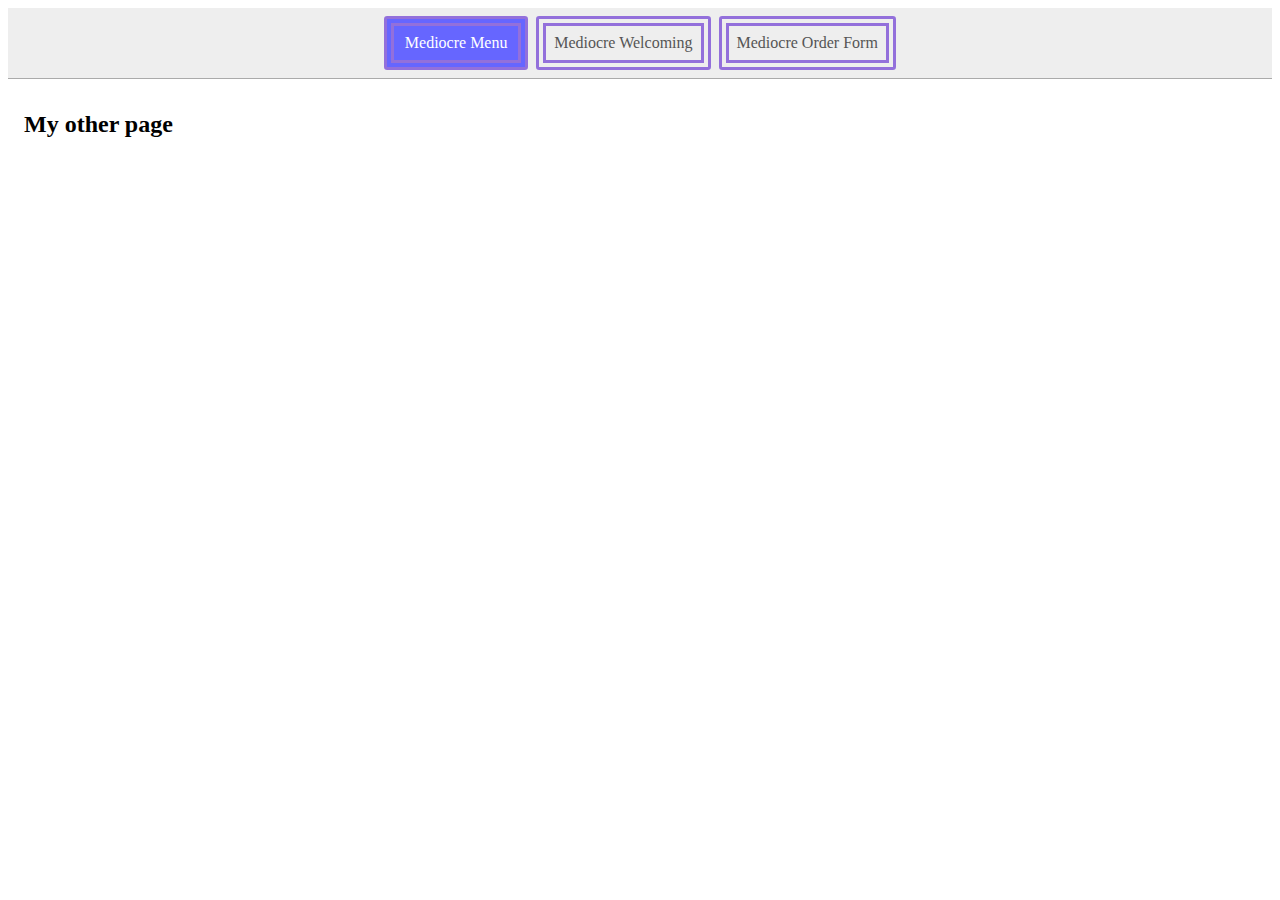
==== menu.html @ d5d29030 "Initial commit" ====
<!DOCTYPE html>
<html lang="en">
  <head>
    <title>Other page</title>
    <meta charset="UTF-8" />
    <meta name="viewport" content="width=device-width" />
    <link rel="stylesheet" href="styles.css" />
    <script type="module" src="script.js"></script>
  </head>
  <body>
    <nav>
      <a href="/" aria-current="page">Mediocre Menu</a>
      <a href="/index.html">Mediocre Welcoming</a>
      <a href="/order.html">Mediocre Order Form</a>
    </nav>
    <main>
      <h1>My other page</h1>
    </main>
  </body>
</html>
---- styles.css ----
* {
  box-sizing: border-box;
  min-width: 600px;
}

body {
  margin: 0, auto;
  font-family: atticantique, serif;
  color: black;
  background: linear-gradient()
}

nav {
  display: flex;
  flex-wrap: nowrap;
  align-items: center;
  justify-content: center;
  padding: 0.5rem;
  gap: 0.5rem;
  border-bottom: 1px double #aaa;
  background-color: #eee;
}

nav a {
  display: inline-block;
  min-width: 9rem;
  padding: 0.5rem;
  border-radius: 0.2rem;
  border: 10px double mediumpurple;
  text-align: center;
  text-decoration: none;
  color: #555;
}

nav a[aria-current='page'] {
  color: #fff;
  background-color: #6666ff;
}

main {
  padding: 1rem;
}

h1 {
  font-weight: bold;
  font-size: 1.5rem;
}

.welcome {
  border: 5px solid black;
  width: 270px;
  margin: 20px auto;
  padding: 0 7px;
}
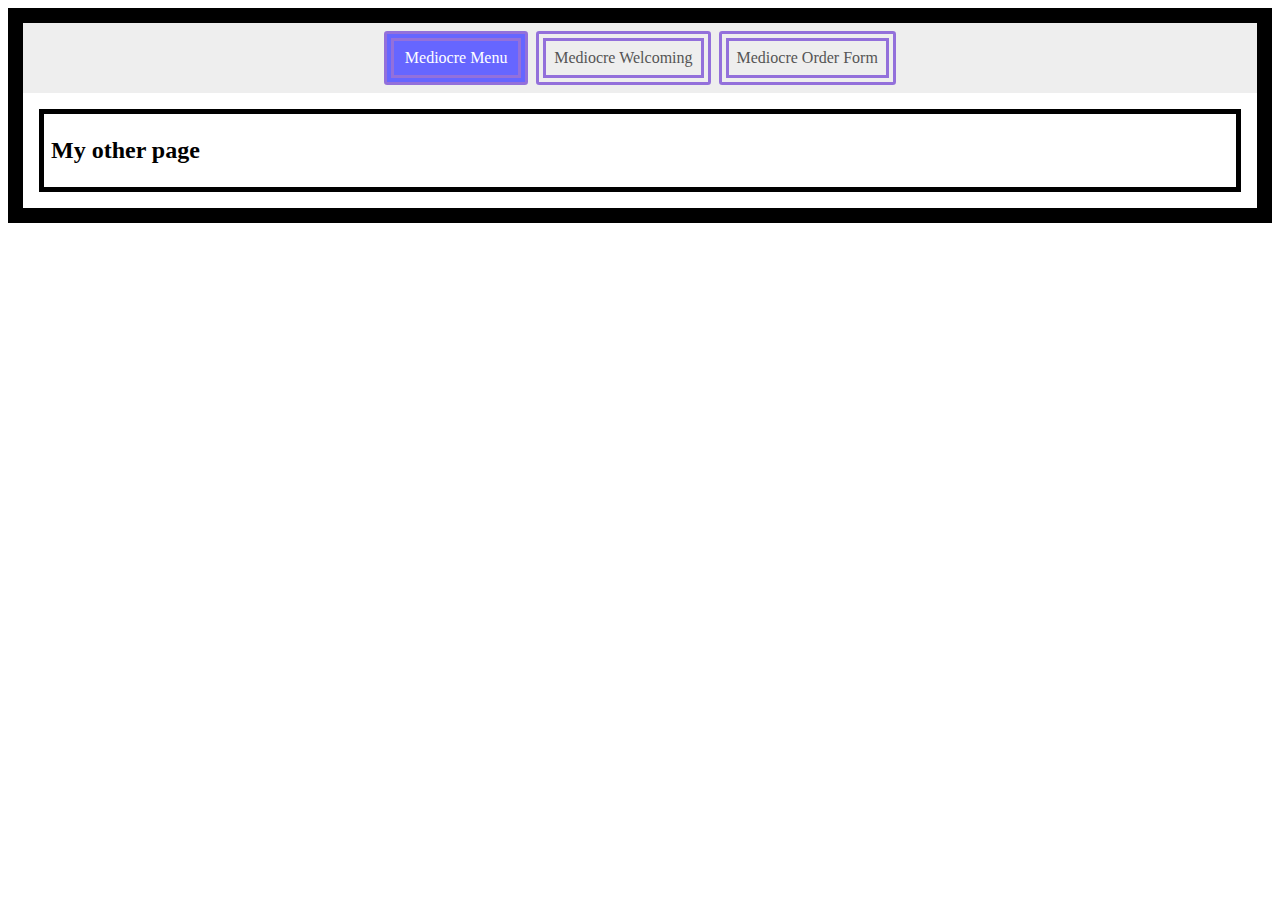
==== commit a8ef4c50: "4 files modified" ====
--- a/menu.html
+++ b/menu.html
@@ -12,9 +12,19 @@
       <a href="/" aria-current="page">Mediocre Menu</a>
       <a href="/index.html">Mediocre Welcoming</a>
       <a href="/order.html">Mediocre Order Form</a>
+
+<!--------ADD THIS TO STYLESHEET TO SEPARATE PRICES AND ITEMS
+      {
+        margin: 0;
+        display: flex;
+        justify-content: space-between;
+      } 
+-------------->
     </nav>
     <main>
+      <div class="page">
       <h1>My other page</h1>
+      </div>
     </main>
   </body>
 </html>
--- a/styles.css
+++ b/styles.css
@@ -1,12 +1,14 @@
 * {
   box-sizing: border-box;
-  min-width: 600px;
+ 
 }
 
 body {
   margin: 0, auto;
   font-family: atticantique, serif;
   color: black;
+  border: 15px solid black;
+  min-width: 875px;
   background: linear-gradient()
 }
 
@@ -17,7 +19,6 @@
   justify-content: center;
   padding: 0.5rem;
   gap: 0.5rem;
-  border-bottom: 1px double #aaa;
   background-color: #eee;
 }
 
@@ -46,9 +47,12 @@
   font-size: 1.5rem;
 }
 
-.welcome {
+.page {
   border: 5px solid black;
-  width: 270px;
-  margin: 20px auto;
-  padding: 0 7px;
+  padding: 7px;
 }
+
+input {
+
+}
+
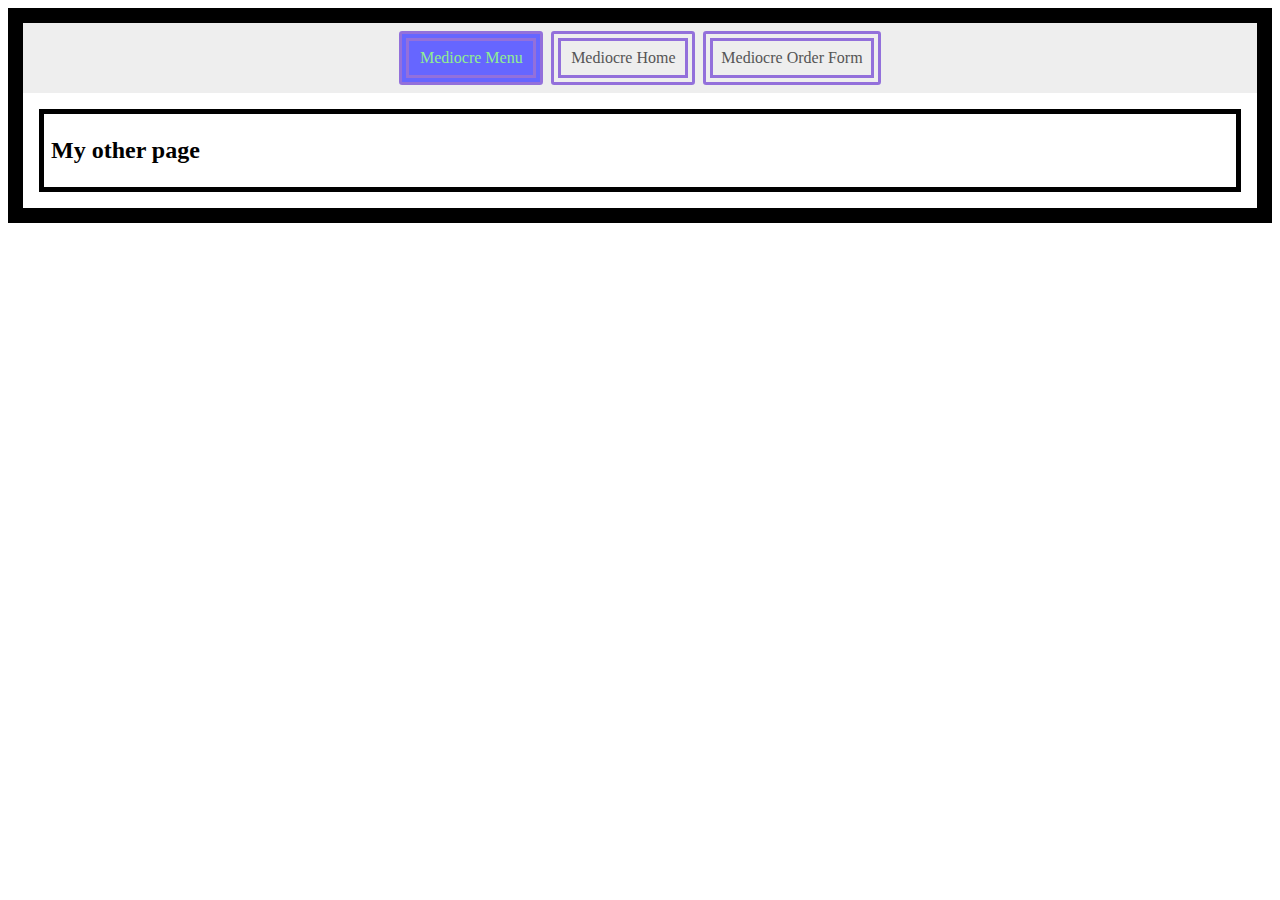
==== commit 489c3acb: "Add files via upload" ====
--- a/menu.html
+++ b/menu.html
@@ -9,9 +9,10 @@
   </head>
   <body>
     <nav>
-      <a href="/" aria-current="page">Mediocre Menu</a>
-      <a href="/index.html">Mediocre Welcoming</a>
-      <a href="/order.html">Mediocre Order Form</a>
+      <a href="menu.html" aria-current="page">Mediocre Menu</a>
+      <a href="/">Mediocre Home</a>
+      <a href="order.html">Mediocre Order Form</a>
+    </nav>
 
 <!--------ADD THIS TO STYLESHEET TO SEPARATE PRICES AND ITEMS
       {
@@ -20,7 +21,7 @@
         justify-content: space-between;
       } 
 -------------->
-    </nav>
+  
     <main>
       <div class="page">
       <h1>My other page</h1>
--- a/styles.css
+++ b/styles.css
@@ -1,11 +1,10 @@
 * {
   box-sizing: border-box;
- 
 }
 
 body {
   margin: 0, auto;
-  font-family: atticantique, serif;
+  font-family: "Nitti Open";
   color: black;
   border: 15px solid black;
   min-width: 875px;
@@ -34,7 +33,7 @@
 }
 
 nav a[aria-current='page'] {
-  color: #fff;
+  color: lightgreen;
   background-color: #6666ff;
 }
 
@@ -50,9 +49,4 @@
 .page {
   border: 5px solid black;
   padding: 7px;
-}
-
-input {
-
-}
-
+}